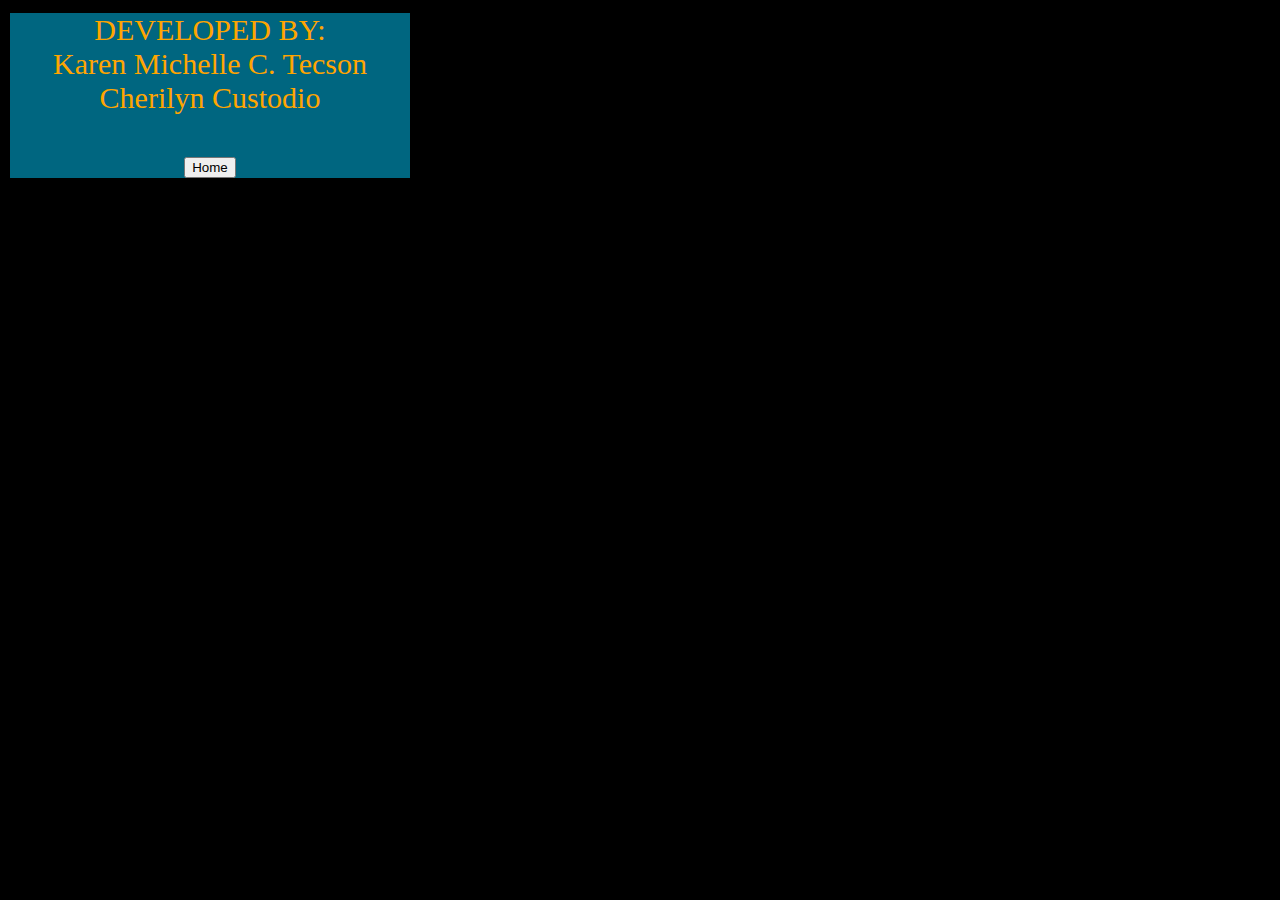
==== about.html @ c04c1cf3 "Add files via upload" ====
<!DOCTYPE html>
<html>
<head>
<style type= "text/css">
html{
    background:#000;
}
body{
    width:465px;
    height:465px;
    /*overflow:hidden;*/
}



#allthethings {
  width:0px;
  height:0px;
  
  border-left: 300px solid transparent;
  border-right:300px solid transparent;
  border-top: 300px solid transparent;
  border-radius: px;
  position:relative;
  margin:auto;
  top:5px;
  left:2px;
  
  
  
  
  
  
}

#single {
  
  position:relative;
  bottom:300px;
  right:300px;
 height:165px;
  width:400px;
  background:#006680;
  text-align:center;
  font-size:30px;
 background-size: 1px 300%;
 -webkit-transition:0.5s;
  transition:0.5s;
  color:orange;
  font-family:shadows into light;
  
  cursor:pointer;
  
  
  
}

#single:hover {
  background:#7A0000;
  color:white;

  
  
}


#multiplayer:hover {
  background:#7A0000;
  color:white;
   
  -webkit-transform:rotate(-2deg);
  transform:rotate(-2deg);
  
  
}



#options:hover {
  background:#7A0000;
  color:white;
  -webkit-transform:rotate(-2deg);
  transform:rotate(-2deg);
  
}





#single p {
  position:relative;
  top:2px;
  right:4px;
  
  
}





</style>

</head>

<body>

<div id="allthethings">
<div id="single"p>
DEVELOPED BY: <br>
Karen Michelle C. Tecson<br>
Cherilyn Custodio<br></p>
<a href = "index.html"><button type="button">Home</button></a>
</div>
</div>
  

</body>
</html>
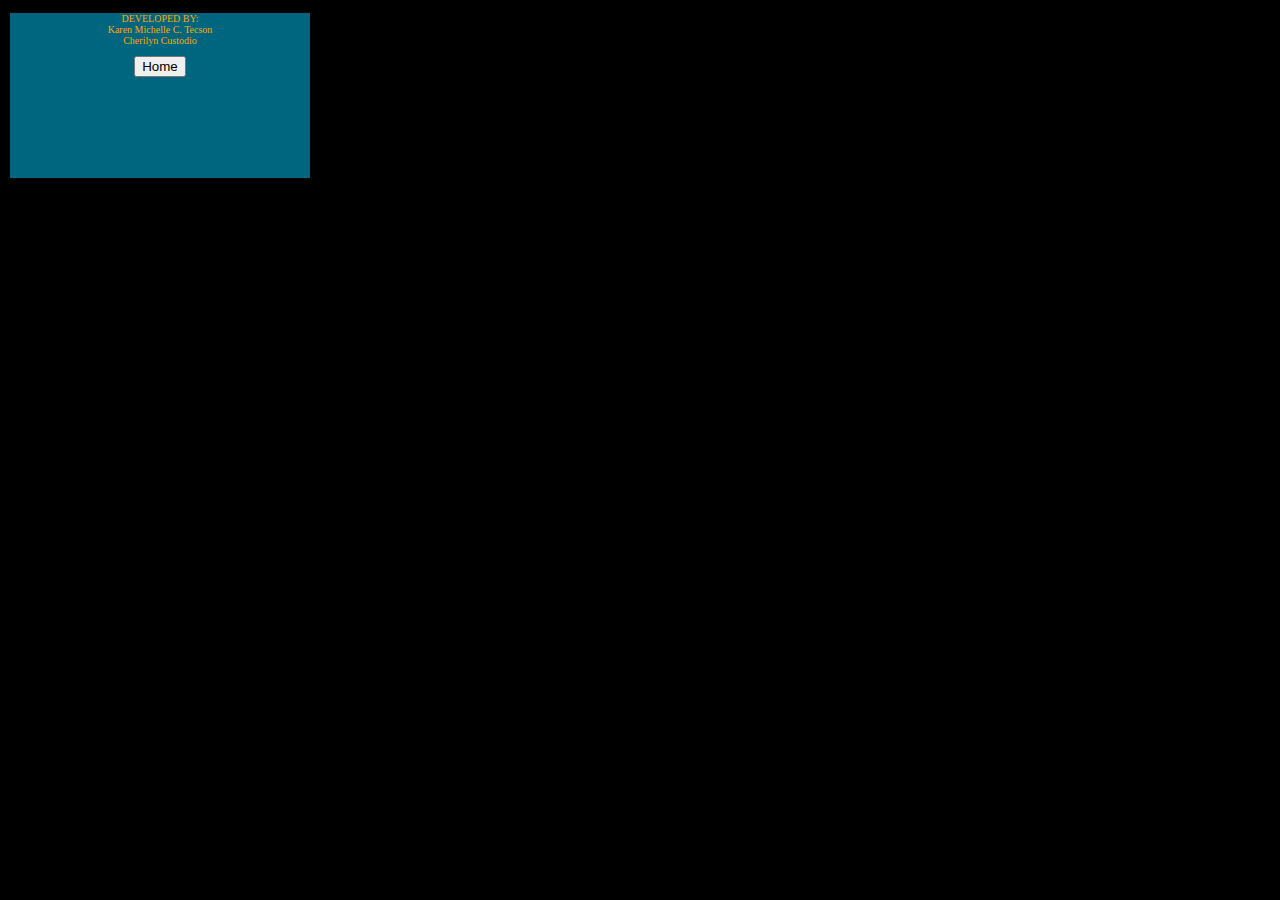
==== commit c7424e68: "Update about.html" ====
--- a/about.html
+++ b/about.html
@@ -39,10 +39,10 @@
   bottom:300px;
   right:300px;
  height:165px;
-  width:400px;
+  width:300px;
   background:#006680;
   text-align:center;
-  font-size:30px;
+  font-size:10px;
  background-size: 1px 300%;
  -webkit-transition:0.5s;
   transition:0.5s;
@@ -117,4 +117,4 @@
   
 
 </body>
-</html>+</html>
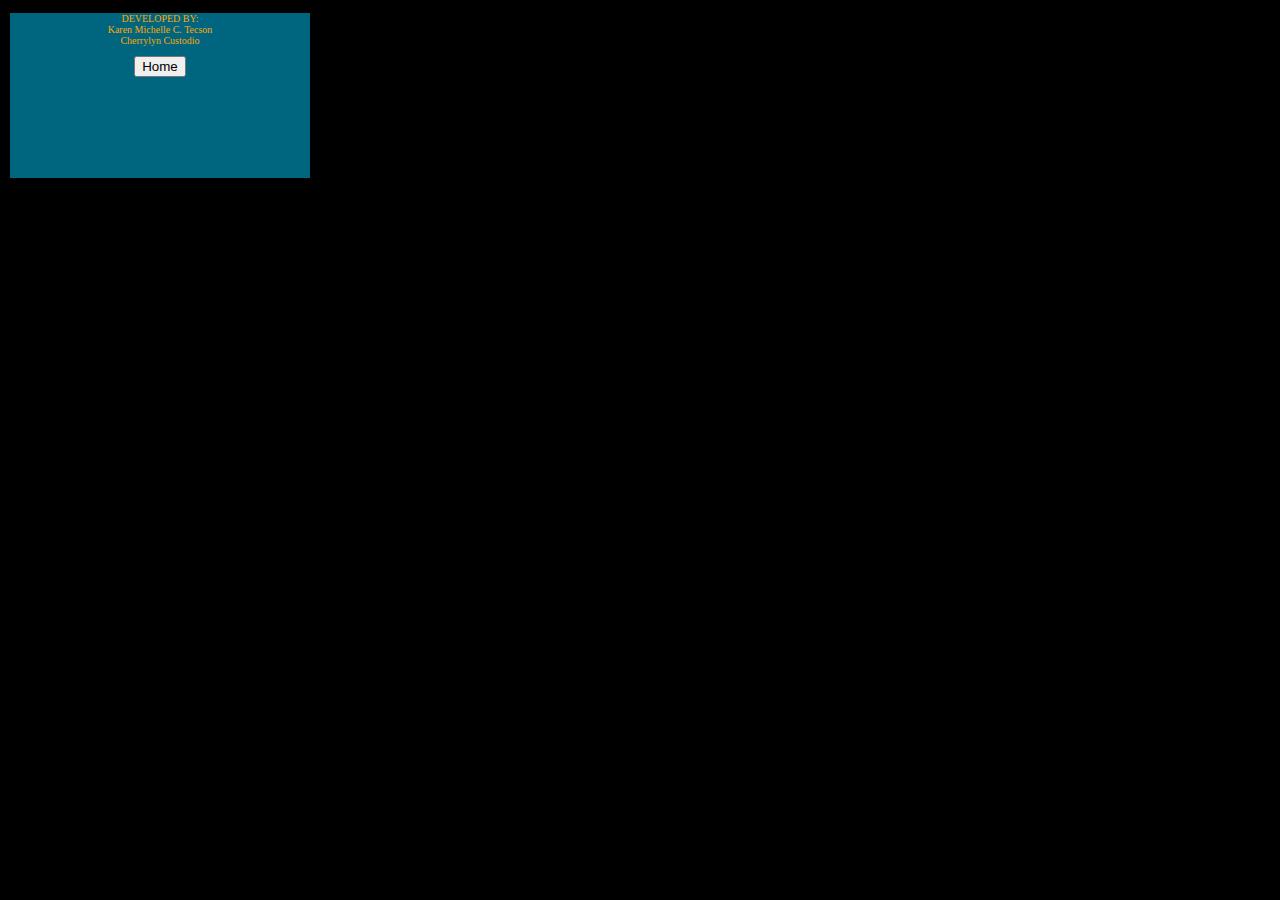
==== commit 7eb0609b: "Update about.html" ====
--- a/about.html
+++ b/about.html
@@ -110,7 +110,7 @@
 <div id="single"p>
 DEVELOPED BY: <br>
 Karen Michelle C. Tecson<br>
-Cherilyn Custodio<br></p>
+Cherrylyn Custodio<br></p>
 <a href = "index.html"><button type="button">Home</button></a>
 </div>
 </div>
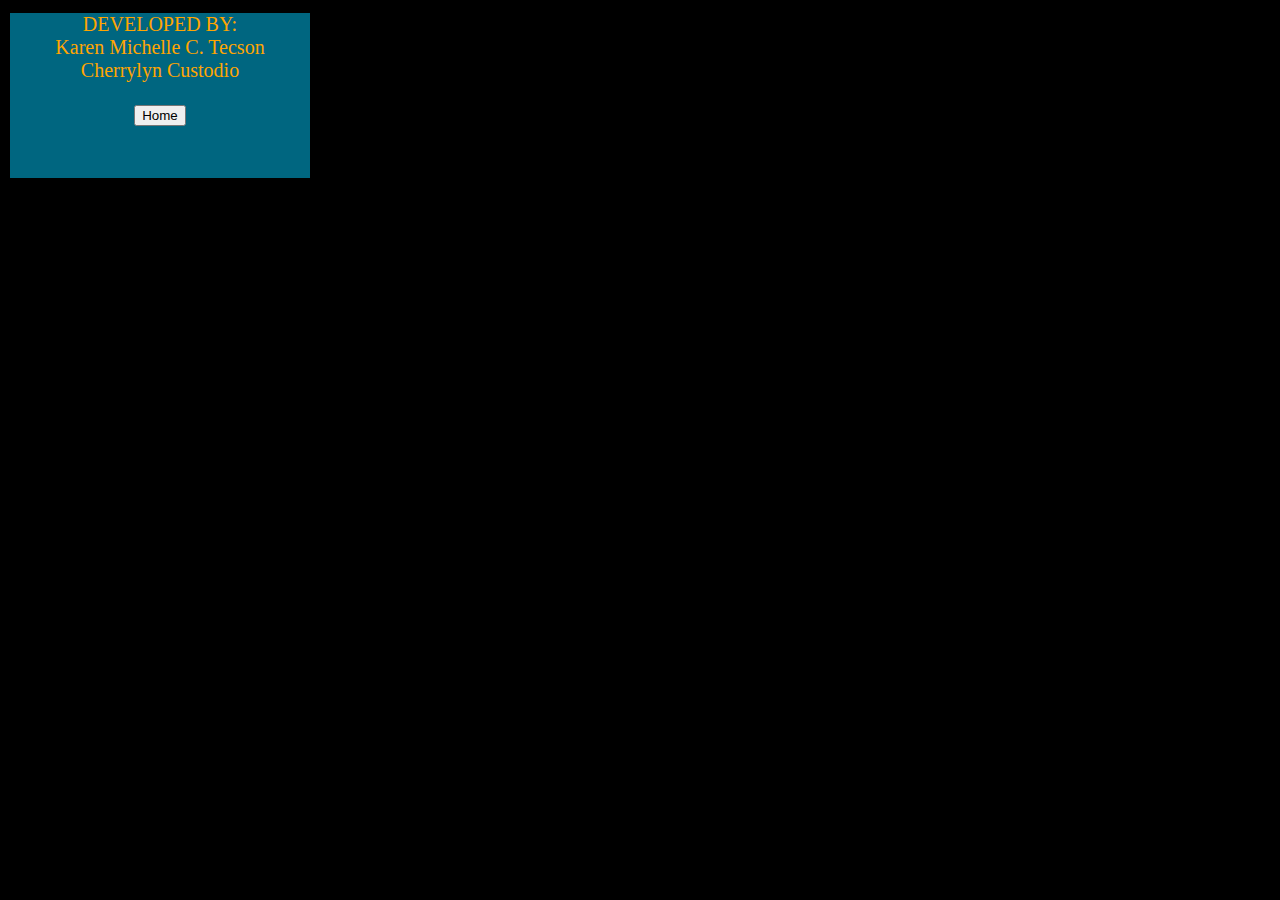
==== commit 901d96ca: "Update about.html" ====
--- a/about.html
+++ b/about.html
@@ -42,7 +42,7 @@
   width:300px;
   background:#006680;
   text-align:center;
-  font-size:10px;
+  font-size:20px;
  background-size: 1px 300%;
  -webkit-transition:0.5s;
   transition:0.5s;
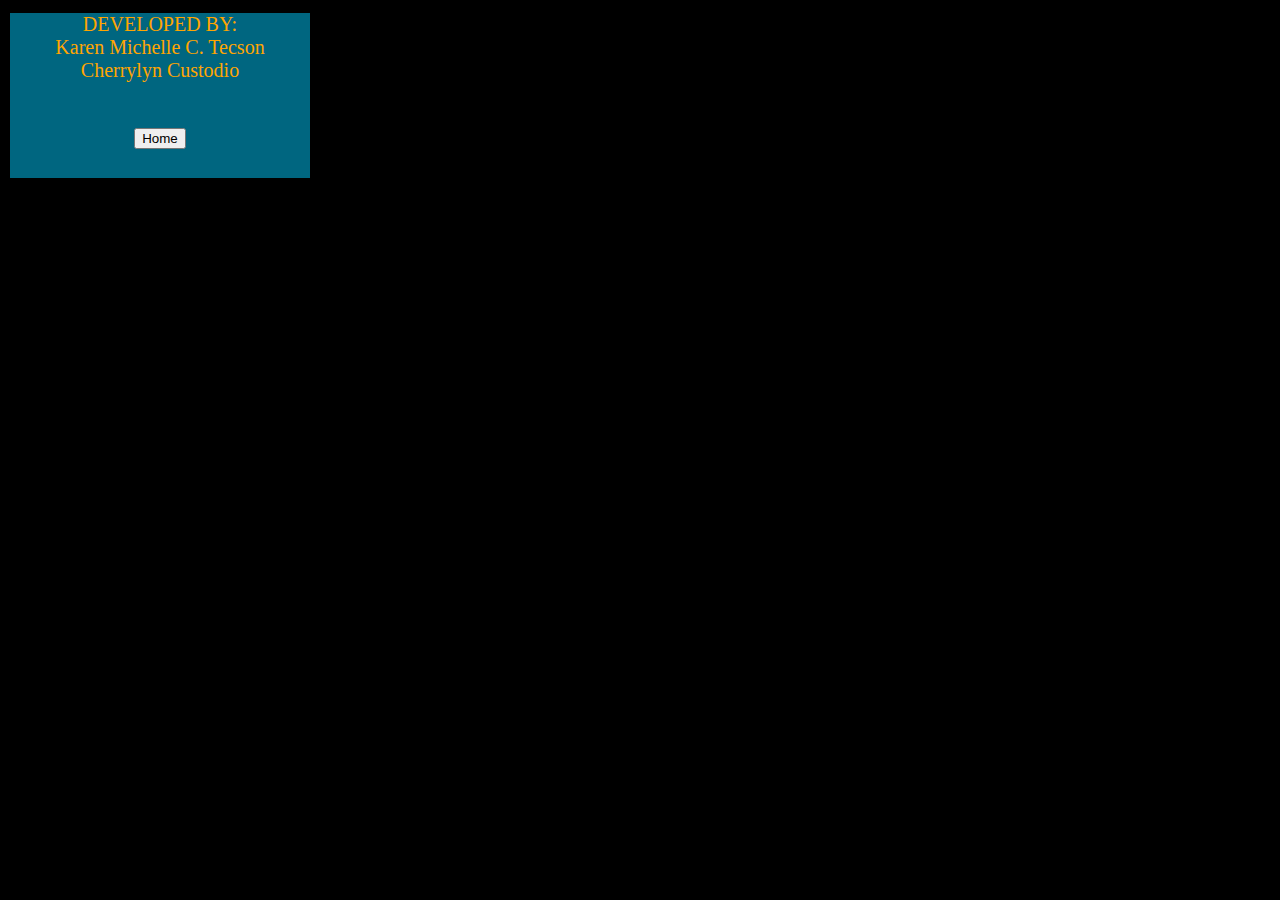
==== commit 19579ac5: "Update about.html" ====
--- a/about.html
+++ b/about.html
@@ -110,7 +110,7 @@
 <div id="single"p>
 DEVELOPED BY: <br>
 Karen Michelle C. Tecson<br>
-Cherrylyn Custodio<br></p>
+Cherrylyn Custodio<br></p><br>
 <a href = "index.html"><button type="button">Home</button></a>
 </div>
 </div>
